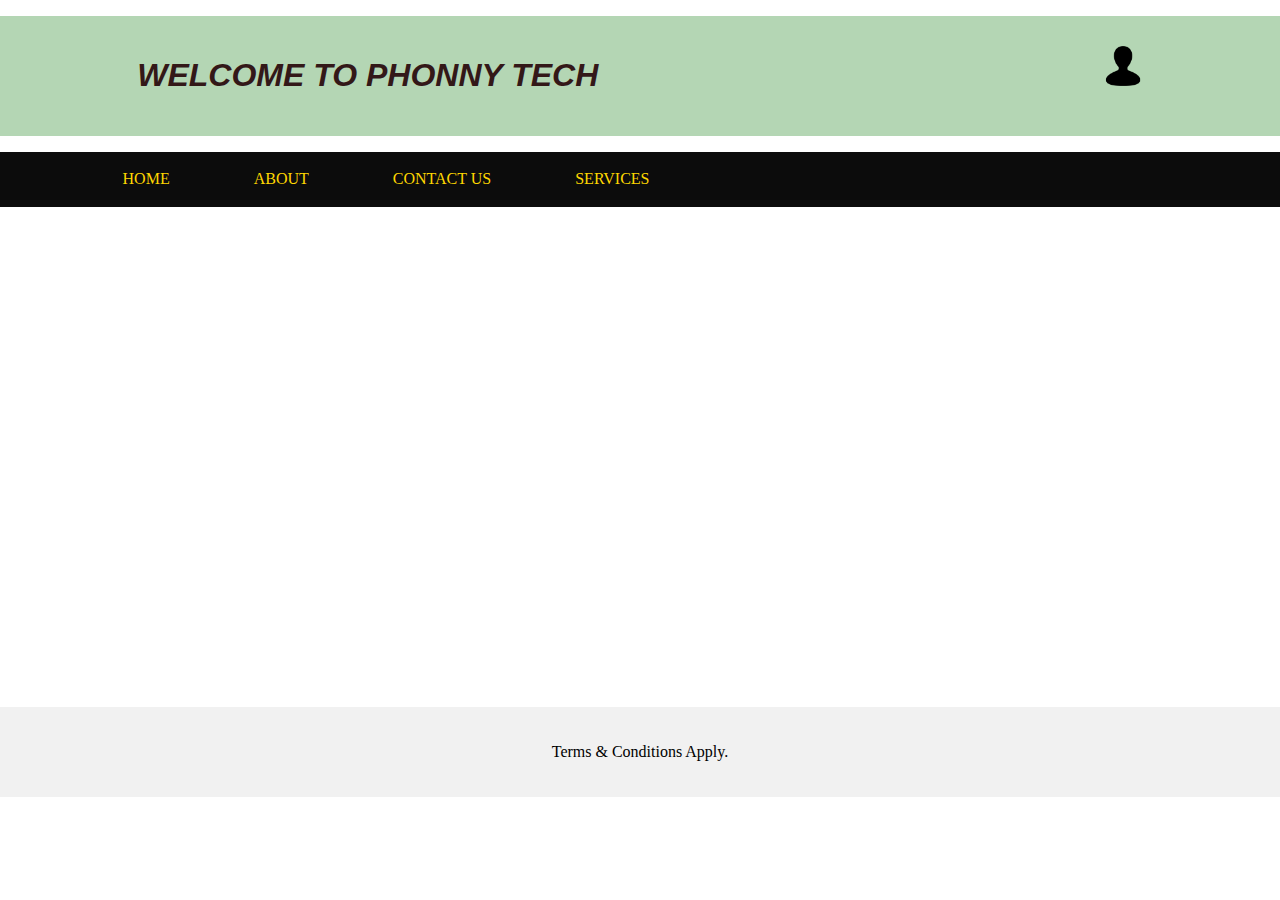
==== INDEX.htm @ 0bf329d9 "latest" ====
<!DOCTYPE html>
<html lang="en">
<head>
    <link rel="stylesheet" href="style.css">
    <meta charset="UTF-8">
    <meta http-equiv="X-UA-Compatible" content="IE=edge">
    <meta name="viewport" content="width=device-width, initial-scale=1.0">
    <title>project</title>
</head>
<body style="margin: 0;">
<ul class="hder">
    
        <li> <h1>WELCOME TO PHONNY TECH</h1></li>
       <li> <div class="buttons">
            <a href="log in.htm"> <img src="images/acount.png" alt="login" ></a>
        </div></li>
    
</ul>

<div class="nav">
    <ul>
<li>    <a href="INDEX.htm">HOME</a></li>
<li>    <a href="about.html">ABOUT</a></li>
<li>    <a href="contact.html">CONTACT US</a></li>
<li>    <a href="services.html">SERVICES</a>
</li>
    </ul>
</div>

<div class="foot">
    <p>Terms & Conditions Apply.</p>
</div>
</body>
</html>
---- style.css ----
.hder {
    background-color: #f1f1f1;
    padding: 20px;
    text-align: center;
    font-style: oblique;
    text-shadow: rgb(221, 79, 79);
    color: rgb(51, 24, 24);
    background-color: rgb(180, 214, 180);
    font-family: Verdana, Geneva, Tahoma, sans-serif;

}
.hder li{
    display: inline-block;
}
.hder img{
    margin-left: 500px;
}
*{
    box-sizing: border-box;
    border-color: aqua;
}
.nav{
    overflow: hidden;
    background-color: rgb(12, 12, 12);
    /* size: 60%; */
    /* border:3px solid rgb(96, 146, 153); */
    /* margin:1% 30% 20% 2%; */
    padding:0.2% 0.2% 0.2% 0.2% ;
    /* border-radius: 23px; */
    box-sizing: border-box;
    /* margin-right: 1000px; */
    width: 100%;
}
 .nav a{
     margin-left: 10px;
 }
.foot{
    margin-top: 500px;
    padding: 20px;
    text-align: center;
    background-color:#f1f1f1;
}
.abt {
    overflow: hidden;
    background-color: rgb(161, 114, 114);
    size: 60%;
    border:3px solid rgb(96, 146, 153);
    margin:1% 30% 20% 2%;
    padding:0.2% 0.2% 0.2% 0.2% ;
    border-radius: 23px;
    box-sizing: border-box;
    margin-right: 1000px;
    width: 70px;
}
.nav li{
    list-style: none;
    display: inline-flex;
    margin-left: 70px;
}
.nav li a{
    text-decoration: none;
    color: gold;
}

.buttons img{
    height: 40px;
}
.servics ol{
    border: 3px solid rgb(161, 114, 114);
    box-sizing: content-box;
    color: coral;

}
.container {
    padding: 16px;
    background-color: white;
  }
  
  /* Full-width input fields */
  .container input{
    width: 100%;
    padding: 15px;
    margin: 5px 0 22px 0;
    display: inline-block;
    border: none;
    background: #f1f1f1;
  }
  
  input[type=text]:focus, input[type=password]:focus {
    background-color: #ddd;
    outline: none;
  }
  
  /* Overwrite default styles of hr */
  hr {
    border: 1px solid #f1f1f1;
    margin-bottom: 25px;
  }
  
  /* Set a style for the submit button */
  .registerbtn {
    background-color: #000000;
    color: gold;
    padding: 10px 20px;
    margin: 2px 0;
    border: none;
    cursor:pointer;
    width: 50%;
    opacity: 0.7;
    margin-left: 25%;
  }
  
  .registerbtn:hover {
    opacity: 1;
  }
  
  /* Add a blue text color to links */
  a {
    color: dodgerblue;
  }
  
  /* Set a grey background color and center the text of the "sign in" section */
  .signin {
    background-color: #f1f1f1;
    text-align: center;
  }
  .container label{
      color: gold;
  }
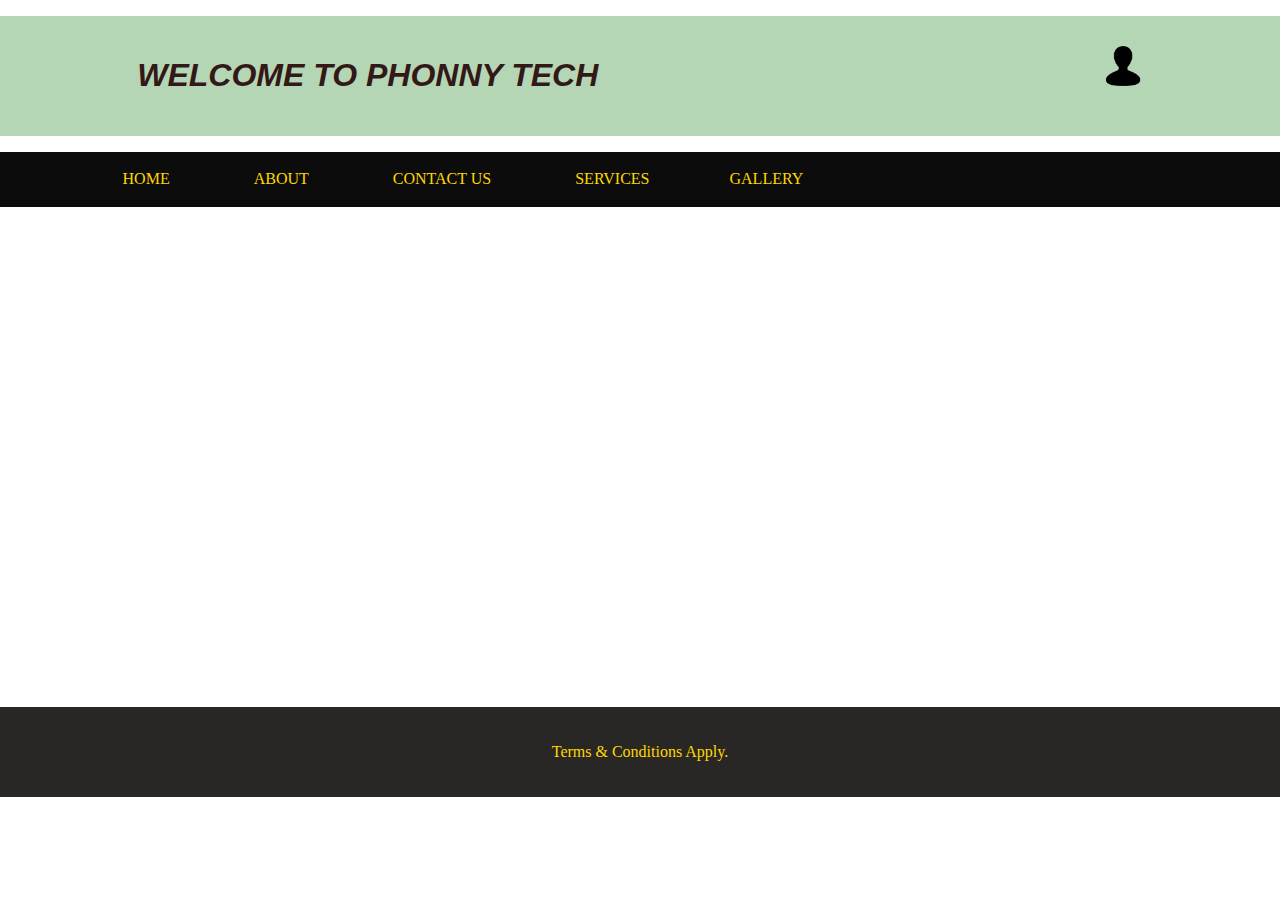
==== commit c9da33e6: "contacts" ====
--- a/INDEX.htm
+++ b/INDEX.htm
@@ -8,6 +8,7 @@
     <title>project</title>
 </head>
 <body style="margin: 0;">
+ 
 <ul class="hder">
     
         <li> <h1>WELCOME TO PHONNY TECH</h1></li>
@@ -23,6 +24,7 @@
 <li>    <a href="about.html">ABOUT</a></li>
 <li>    <a href="contact.html">CONTACT US</a></li>
 <li>    <a href="services.html">SERVICES</a>
+<li>    <a href="gallery.html">GALLERY</a></li>
 </li>
     </ul>
 </div>
--- a/style.css
+++ b/style.css
@@ -39,7 +39,8 @@
     margin-top: 500px;
     padding: 20px;
     text-align: center;
-    background-color:#f1f1f1;
+    background-color:#292626;
+    color: gold;
 }
 .abt {
     overflow: hidden;
@@ -61,6 +62,10 @@
 .nav li a{
     text-decoration: none;
     color: gold;
+
+}
+nav li a:hover{
+  background:skyblue;
 }
 
 .buttons img{
@@ -127,4 +132,29 @@
   }
   .container label{
       color: gold;
+  }
+  .image-grid{
+    --gap:16px;
+    --num-cols: 4;
+    --row-height:300px;
+
+    box-sizing: border-box;
+    padding: var(--gap);
+
+    display: grid;
+    grid-template-columns: repeat(var(--num-cols), 1fr);
+    grid-auto-rows: var(--row-height);
+    gap: var(--gap);
+  }
+  .image-grid >img{
+    width: 100%;
+    height: 100%;
+    object-fit: cover;
+  }
+
+  @media screen and (max-width: 1024px) {
+    .image-grid{
+      --num-cols: 2;
+      --row-height:200px;
+    }
   }